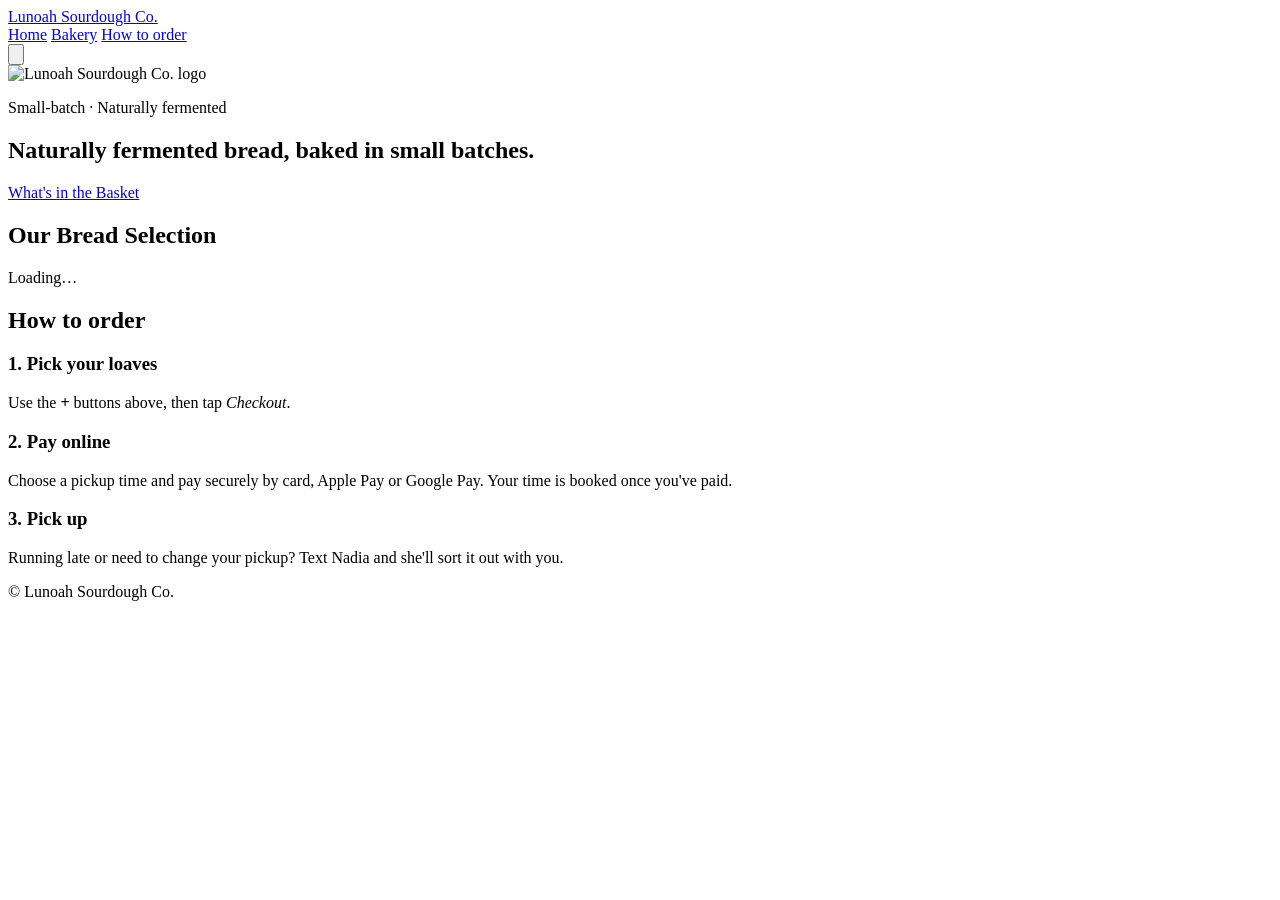
==== pb_public/index.html @ f6079455 "Bread basket cart with a live count, and fuller navigation A little bread basket sits under the bann" ====
<!doctype html>
<html lang="en">
<head>
  <meta charset="utf-8">
  <meta name="viewport" content="width=device-width, initial-scale=1">
  <title>Lunoah Sourdough Co.</title>
  <meta name="description" content="Naturally fermented sourdough, baked in small batches. Order online for pickup.">
  <link rel="icon" href="/img/logo/lunoah-logo-64.png" type="image/png" sizes="64x64">
  <link rel="icon" href="/img/logo/lunoah-logo-32.png" type="image/png" sizes="32x32">
  <link rel="apple-touch-icon" href="/img/logo/lunoah-logo-180.png">
  <meta property="og:title" content="Lunoah Sourdough Co.">
  <meta property="og:description" content="Naturally fermented sourdough, baked in small batches. Order online for pickup.">
  <meta property="og:image" content="/img/logo/lunoah-logo-1200.png">
  <meta name="theme-color" content="#000000">
  <link rel="preconnect" href="https://fonts.googleapis.com">
  <link rel="preconnect" href="https://fonts.gstatic.com" crossorigin>
  <link href="https://fonts.googleapis.com/css2?family=Cinzel:wght@500;600&family=Fraunces:opsz,wght@9..144,400;9..144,600&family=Inter:wght@400;500;600&display=swap" rel="stylesheet">
  <script src="/theme.js"></script>
  <link rel="stylesheet" href="/styles.css">
  <link rel="stylesheet" href="/themes.css">
</head>
<body>
  <header class="site-header masthead" id="top">
   <div class="site-header-inner">
    <a href="/" class="brand">
      <span class="brand-name">Lunoah Sourdough Co.</span>
    </a>
    <nav aria-label="Main">
      <a href="#top">Home</a>
      <a href="#menu">Bakery</a>
      <a href="#order">How to order</a>
      <a href="#nadia" id="nav-nadia" hidden>Meet Nadia</a>
    </nav>
   </div>
   <button type="button" id="basket" class="basket" aria-label="Your basket is empty. See the breads">
      <svg class="basket-art" viewBox="0 0 64 64" aria-hidden="true">
        <path d="M15 31C15 9 49 9 49 31" fill="none" stroke="#8a5428" stroke-width="3.5" stroke-linecap="round"/>
        <g transform="rotate(-30 30 24)">
          <rect x="11" y="18" width="38" height="11" rx="5.5" fill="#e6ab62" stroke="#9a5d24" stroke-width="1.6"/>
          <path d="M19 21.5l3 4M27 21.5l3 4M35 21.5l3 4" stroke="#fbe2b8" stroke-width="1.6" stroke-linecap="round"/>
        </g>
        <ellipse cx="40" cy="30" rx="12.5" ry="9" fill="#d68f45" stroke="#9a5d24" stroke-width="1.6"/>
        <path d="M33 29q7-5.5 14 0" fill="none" stroke="#fbe2b8" stroke-width="1.6" stroke-linecap="round"/>
        <path d="M9 34h46l-4.6 17.5a5 5 0 0 1-4.8 3.7H18.4a5 5 0 0 1-4.8-3.7Z" fill="#c98b4c" stroke="#8a5428" stroke-width="2" stroke-linejoin="round"/>
        <path d="M12 41.5h40M14 48.5h36M21 35v19M29 35v20M37 35v20M45 35v19" stroke="#8a5428" stroke-width="1.3" opacity=".45"/>
        <rect x="6" y="29.5" width="52" height="6.5" rx="3.25" fill="#b47639" stroke="#8a5428" stroke-width="2"/>
      </svg>
      <span id="basket-count" class="basket-count" hidden>0</span>
   </button>
   <div class="crest-wrap"><img class="crest" src="/img/logo/lunoah-logo-1200.png" width="240" height="240" alt="Lunoah Sourdough Co. logo"></div>
  </header>

  <main>
    <section class="hero">
      <div class="hero-text">
        <p class="eyebrow">Small-batch · Naturally fermented</p>
        <h1 id="tagline">Naturally fermented bread, baked in small batches.</h1>
        <p id="about" class="lead"></p>
        <a href="#menu" class="btn">What's in the Basket</a>
      </div>
      <div class="hero-img" id="hero-wrap" hidden><img id="hero-img" alt="Fresh bread from Lunoah Sourdough Co."></div>
    </section>

    <section id="nadia" class="nadia" hidden>
      <div class="nadia-photo-wrap"><img id="nadia-photo" alt="Nadia" hidden></div>
      <div class="nadia-text">
        <h2 id="nadia-title">Meet Nadia</h2>
        <div id="nadia-story"></div>
      </div>
    </section>

    <section id="menu" class="menu">
      <h2>Our Bread Selection</h2>
      <p id="ordering-paused" class="pickup-notice" hidden></p>
      <div id="grid" class="grid" aria-live="polite"><p class="muted">Loading…</p></div>
      <p id="allergy-note" class="allergy-note" hidden></p>
    </section>

    <section id="order" class="order-info">
      <h2>How to order</h2>
      <div class="order-cols">
        <div>
          <h3>1. Pick your loaves</h3>
          <p>Use the <strong>+</strong> buttons above, then tap <em>Checkout</em>.</p>
        </div>
        <div>
          <h3>2. Pay online</h3>
          <p>Choose a pickup time and pay securely by card, Apple Pay or Google Pay. Your time is booked once you've paid.</p>
          <p id="phone-line" class="muted small"></p>
        </div>
        <div>
          <h3>3. Pick up</h3>
          <p id="pickup-location" class="pickup-location" hidden>📍 <span id="pickup-location-text"></span></p>
          <p id="pickup"></p>
          <p class="muted small pickup-late">Running late or need to change your pickup? Text Nadia and she'll sort it out with you.</p>
        </div>
      </div>
      <p id="order-note" class="note"></p>
    </section>

  </main>

  <footer class="site-footer">
    <p>© <span id="year"></span> Lunoah Sourdough Co. <span id="insta"></span></p>
    <p id="allergy-footer" class="allergy-footer muted small" hidden></p>
  </footer>

  <!-- Sticky order bar -->
  <div id="bar" class="bar" hidden>
    <span id="bar-summary"></span>
    <button id="bar-btn" class="btn">Checkout</button>
  </div>

  <dialog id="order-dialog">
    <form method="dialog" id="order-form" novalidate>
      <ol class="steps" id="steps">
        <li data-step="1" class="current">Your order</li>
        <li data-step="2">Review &amp; pay</li>
      </ol>

      <!-- STEP 1: order details -->
      <section class="step" data-step="1">
        <h2>Your order</h2>
        <ul id="order-lines" class="order-lines"></ul>
        <p id="checkout-notice" class="pickup-notice" role="alert" hidden></p>
        <label>Your name <input id="o-name" maxlength="100" required autocomplete="name"></label>
        <label>Phone <span class="muted">(so Nadia can reach you about your pickup)</span>
          <input id="o-phone" type="tel" maxlength="20" required autocomplete="tel" placeholder="(313) 555-0100"></label>
        <p id="pickup-notice" class="pickup-notice" role="alert" hidden></p>
        <div id="pickup-picker" class="pickup-picker" hidden>
          <span class="field-label">Pickup time</span>
          <div class="cal">
            <div class="cal-head">
              <button type="button" class="cal-nav" id="cal-prev" aria-label="Previous month">‹</button>
              <strong id="cal-title"></strong>
              <button type="button" class="cal-nav" id="cal-next" aria-label="Next month">›</button>
            </div>
            <div class="cal-grid cal-dow" aria-hidden="true"><span>Su</span><span>Mo</span><span>Tu</span><span>We</span><span>Th</span><span>Fr</span><span>Sa</span></div>
            <div class="cal-grid" id="cal-days"></div>
          </div>
          <div id="cal-times" class="cal-times"></div>
          <p id="cal-summary" class="cal-summary" aria-live="polite"></p>
          <p id="pickup-at" class="muted small" hidden></p>
        </div>
        <p id="pickup-error" class="send-error" role="alert" hidden>Couldn't load pickup times. Please refresh the page.</p>
        <label>Anything else? <textarea id="o-notes" rows="2" maxlength="500"></textarea></label>
        <div class="dialog-actions">
          <button type="button" id="to-step-2" class="btn">Continue →</button>
        </div>
      </section>

      <!-- STEP 2: review, then pay on Stripe's page -->
      <section class="step" data-step="2" hidden>
        <h2>Review &amp; pay</h2>
        <ul id="review-lines" class="order-lines"></ul>
        <p id="review-pickup" class="review-pickup"></p>
        <p id="review-contact" class="muted small"></p>
        <p class="policy">You can cancel for a full refund within 2 hours of ordering. After that, your bread is being baked just for you.</p>
        <p id="review-ask" class="muted small" hidden></p>
        <p id="pay-error" class="send-error" role="alert" hidden></p>
        <div class="dialog-actions">
          <button type="button" class="btn btn-ghost" data-back="1">← Back</button>
          <button type="button" id="pay-btn" class="btn">Pay securely →</button>
        </div>
        <p class="muted small">You'll pay on Stripe's secure page: card, Apple Pay or Google Pay.</p>
      </section>

      <button type="button" class="close" id="close-dialog" aria-label="Close">×</button>
    </form>
  </dialog>

  <script src="/slots.js"></script>
  <script src="/site.js"></script>
</body>
</html>
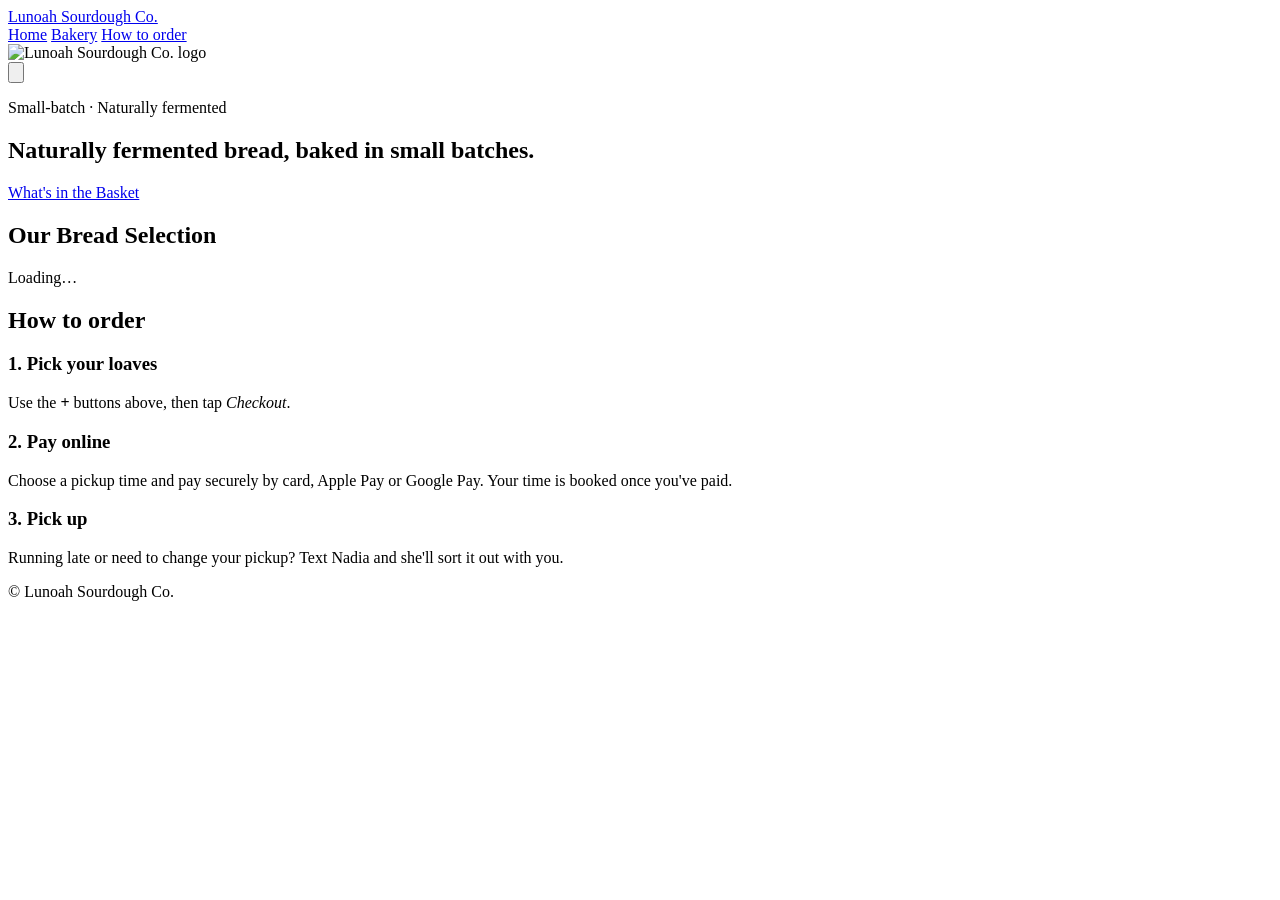
==== commit 1fd11b9b: "Basket floats above the bread cards; when empty it says so instead of jumping to the bakery Co-Autho" ====
--- a/pb_public/index.html
+++ b/pb_public/index.html
@@ -32,23 +32,28 @@
       <a href="#nadia" id="nav-nadia" hidden>Meet Nadia</a>
     </nav>
    </div>
-   <button type="button" id="basket" class="basket" aria-label="Your basket is empty. See the breads">
-      <svg class="basket-art" viewBox="0 0 64 64" aria-hidden="true">
-        <path d="M15 31C15 9 49 9 49 31" fill="none" stroke="#8a5428" stroke-width="3.5" stroke-linecap="round"/>
-        <g transform="rotate(-30 30 24)">
-          <rect x="11" y="18" width="38" height="11" rx="5.5" fill="#e6ab62" stroke="#9a5d24" stroke-width="1.6"/>
-          <path d="M19 21.5l3 4M27 21.5l3 4M35 21.5l3 4" stroke="#fbe2b8" stroke-width="1.6" stroke-linecap="round"/>
-        </g>
-        <ellipse cx="40" cy="30" rx="12.5" ry="9" fill="#d68f45" stroke="#9a5d24" stroke-width="1.6"/>
-        <path d="M33 29q7-5.5 14 0" fill="none" stroke="#fbe2b8" stroke-width="1.6" stroke-linecap="round"/>
-        <path d="M9 34h46l-4.6 17.5a5 5 0 0 1-4.8 3.7H18.4a5 5 0 0 1-4.8-3.7Z" fill="#c98b4c" stroke="#8a5428" stroke-width="2" stroke-linejoin="round"/>
-        <path d="M12 41.5h40M14 48.5h36M21 35v19M29 35v20M37 35v20M45 35v19" stroke="#8a5428" stroke-width="1.3" opacity=".45"/>
-        <rect x="6" y="29.5" width="52" height="6.5" rx="3.25" fill="#b47639" stroke="#8a5428" stroke-width="2"/>
-      </svg>
-      <span id="basket-count" class="basket-count" hidden>0</span>
-   </button>
    <div class="crest-wrap"><img class="crest" src="/img/logo/lunoah-logo-1200.png" width="240" height="240" alt="Lunoah Sourdough Co. logo"></div>
   </header>
+
+  <!-- The bread basket (cart). Outside the header so it can float above everything while scrolling. -->
+  <div class="basket-dock" id="basket-dock">
+    <button type="button" id="basket" class="basket" aria-label="Your basket is empty">
+       <svg class="basket-art" viewBox="0 0 64 64" aria-hidden="true">
+         <path d="M15 31C15 9 49 9 49 31" fill="none" stroke="#8a5428" stroke-width="3.5" stroke-linecap="round"/>
+         <g transform="rotate(-30 30 24)">
+           <rect x="11" y="18" width="38" height="11" rx="5.5" fill="#e6ab62" stroke="#9a5d24" stroke-width="1.6"/>
+           <path d="M19 21.5l3 4M27 21.5l3 4M35 21.5l3 4" stroke="#fbe2b8" stroke-width="1.6" stroke-linecap="round"/>
+         </g>
+         <ellipse cx="40" cy="30" rx="12.5" ry="9" fill="#d68f45" stroke="#9a5d24" stroke-width="1.6"/>
+         <path d="M33 29q7-5.5 14 0" fill="none" stroke="#fbe2b8" stroke-width="1.6" stroke-linecap="round"/>
+         <path d="M9 34h46l-4.6 17.5a5 5 0 0 1-4.8 3.7H18.4a5 5 0 0 1-4.8-3.7Z" fill="#c98b4c" stroke="#8a5428" stroke-width="2" stroke-linejoin="round"/>
+         <path d="M12 41.5h40M14 48.5h36M21 35v19M29 35v20M37 35v20M45 35v19" stroke="#8a5428" stroke-width="1.3" opacity=".45"/>
+         <rect x="6" y="29.5" width="52" height="6.5" rx="3.25" fill="#b47639" stroke="#8a5428" stroke-width="2"/>
+       </svg>
+       <span id="basket-count" class="basket-count" hidden>0</span>
+    </button>
+    <p id="basket-empty" class="basket-pop" role="status" hidden>Your basket is empty. Tap <b>+</b> on a loaf to add it.</p>
+  </div>
 
   <main>
     <section class="hero">
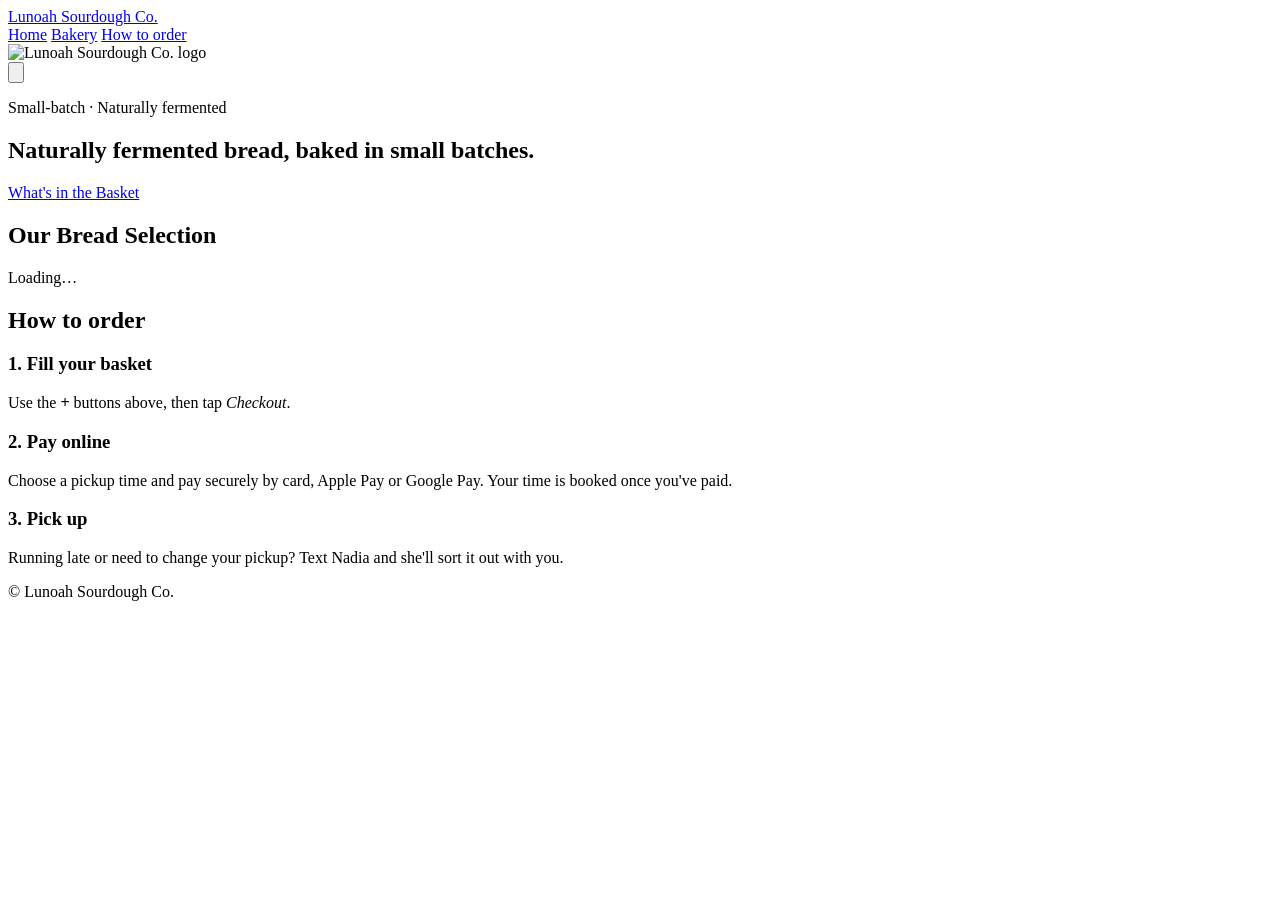
==== commit 481682b3: "Beyond the Basket: a second shop section for olive oil, merchandise and more Items live in the bread" ====
--- a/pb_public/index.html
+++ b/pb_public/index.html
@@ -52,7 +52,7 @@
        </svg>
        <span id="basket-count" class="basket-count" hidden>0</span>
     </button>
-    <p id="basket-empty" class="basket-pop" role="status" hidden>Your basket is empty. Tap <b>+</b> on a loaf to add it.</p>
+    <p id="basket-empty" class="basket-pop" role="status" hidden>Your basket is empty. Tap <b>+</b> on anything you'd like to add it.</p>
   </div>
 
   <main>
@@ -61,7 +61,10 @@
         <p class="eyebrow">Small-batch · Naturally fermented</p>
         <h1 id="tagline">Naturally fermented bread, baked in small batches.</h1>
         <p id="about" class="lead"></p>
-        <a href="#menu" class="btn">What's in the Basket</a>
+        <div class="hero-actions">
+          <a href="#menu" class="btn">What's in the Basket</a>
+          <a href="#extras" class="btn btn-ghost" id="hero-extras" hidden>Beyond the Basket</a>
+        </div>
       </div>
       <div class="hero-img" id="hero-wrap" hidden><img id="hero-img" alt="Fresh bread from Lunoah Sourdough Co."></div>
     </section>
@@ -81,11 +84,21 @@
       <p id="allergy-note" class="allergy-note" hidden></p>
     </section>
 
+    <!-- Beyond the Basket: olive oil, merchandise and other things besides bread. Same basket, same checkout. -->
+    <section id="extras" class="extras" hidden>
+      <div class="extras-inner">
+        <p class="eyebrow">More from Lunoah</p>
+        <h2 id="extras-title">Beyond the Basket</h2>
+        <p id="extras-intro" class="extras-intro"></p>
+        <div id="extras-grid" class="extras-grid" aria-live="polite"></div>
+      </div>
+    </section>
+
     <section id="order" class="order-info">
       <h2>How to order</h2>
       <div class="order-cols">
         <div>
-          <h3>1. Pick your loaves</h3>
+          <h3>1. Fill your basket</h3>
           <p>Use the <strong>+</strong> buttons above, then tap <em>Checkout</em>.</p>
         </div>
         <div>
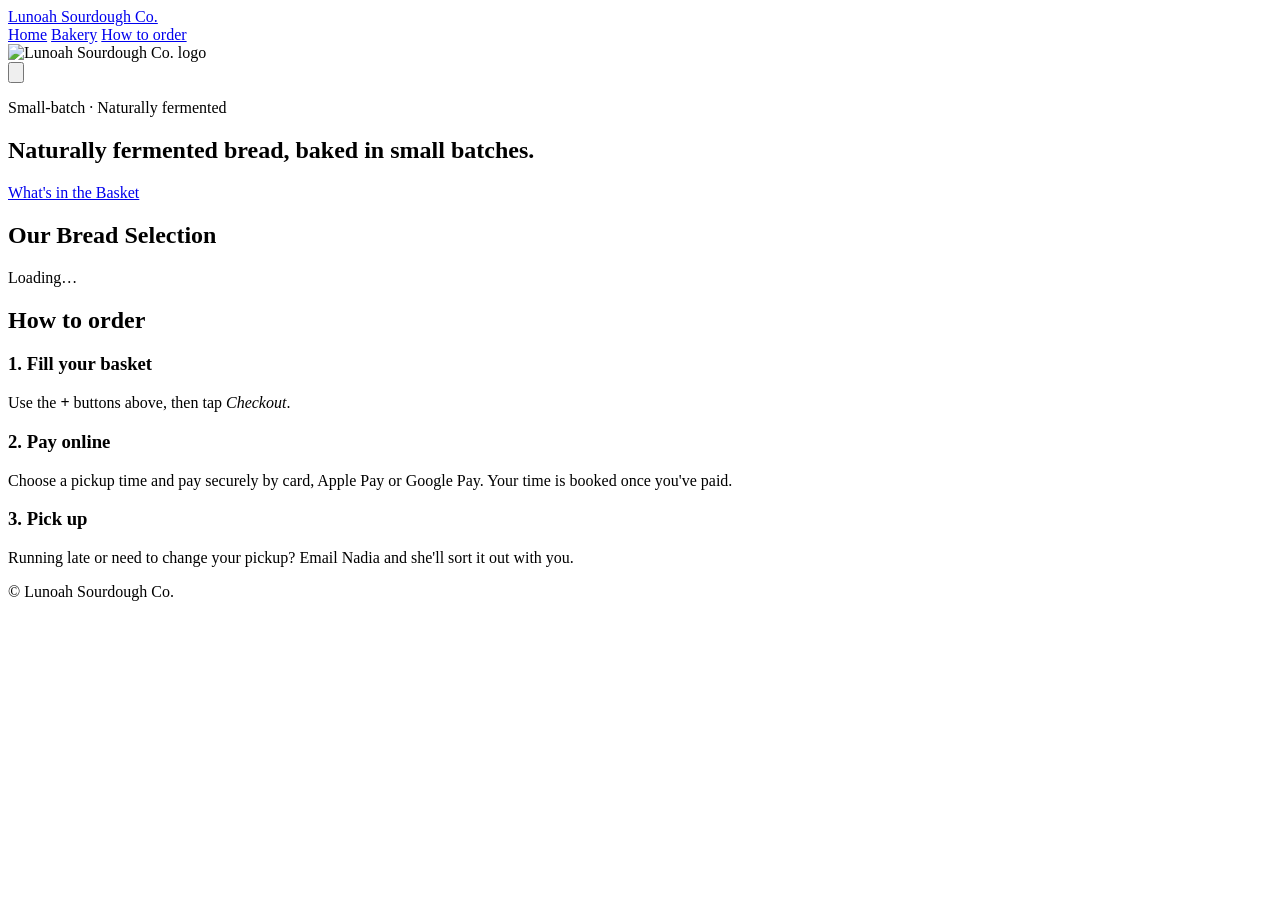
==== commit 3ff56fdc: "Orders, Sales and a working Time off for Nadia; email instead of phone; wood-framed items Time off: " ====
--- a/pb_public/index.html
+++ b/pb_public/index.html
@@ -14,7 +14,7 @@
   <meta name="theme-color" content="#000000">
   <link rel="preconnect" href="https://fonts.googleapis.com">
   <link rel="preconnect" href="https://fonts.gstatic.com" crossorigin>
-  <link href="https://fonts.googleapis.com/css2?family=Cinzel:wght@500;600&family=Fraunces:opsz,wght@9..144,400;9..144,600&family=Inter:wght@400;500;600&display=swap" rel="stylesheet">
+  <link href="https://fonts.googleapis.com/css2?family=Cinzel:wght@500;600&family=Cormorant+Garamond:ital,wght@0,500;0,600;0,700;1,500;1,600&family=Jost:wght@400;500;600&family=Pinyon+Script&display=swap" rel="stylesheet">
   <script src="/theme.js"></script>
   <link rel="stylesheet" href="/styles.css">
   <link rel="stylesheet" href="/themes.css">
@@ -56,6 +56,11 @@
   </div>
 
   <main>
+    <!-- Shown when Nadia has days off now or coming up (Pickup Times → Time off in the admin). -->
+    <div id="away-banner" class="away-banner" role="status" hidden>
+      <svg class="away-icon" viewBox="0 0 24 24" aria-hidden="true"><path d="M12 2.5 1.8 20.5h20.4L12 2.5Zm0 6v5.5m0 3.2v.3" fill="none" stroke="currentColor" stroke-width="2.2" stroke-linecap="round" stroke-linejoin="round"/></svg>
+      <p id="away-text"></p>
+    </div>
     <section class="hero">
       <div class="hero-text">
         <p class="eyebrow">Small-batch · Naturally fermented</p>
@@ -69,11 +74,18 @@
       <div class="hero-img" id="hero-wrap" hidden><img id="hero-img" alt="Fresh bread from Lunoah Sourdough Co."></div>
     </section>
 
+    <!-- Meet Nadia: her photo and story on a parchment board in a wooden frame -->
     <section id="nadia" class="nadia" hidden>
-      <div class="nadia-photo-wrap"><img id="nadia-photo" alt="Nadia" hidden></div>
-      <div class="nadia-text">
-        <h2 id="nadia-title">Meet Nadia</h2>
-        <div id="nadia-story"></div>
+      <div class="nadia-frame">
+        <div class="nadia-board">
+          <figure class="nadia-photo-wrap"><div class="photo-frame"><img id="nadia-photo" alt="Nadia" hidden></div></figure>
+          <div class="nadia-text">
+            <p class="eyebrow">From our kitchen to yours</p>
+            <h2 id="nadia-title">Meet Nadia</h2>
+            <div id="nadia-story"></div>
+            <p class="nadia-sign">— Nadia</p>
+          </div>
+        </div>
       </div>
     </section>
 
@@ -110,7 +122,7 @@
           <h3>3. Pick up</h3>
           <p id="pickup-location" class="pickup-location" hidden>📍 <span id="pickup-location-text"></span></p>
           <p id="pickup"></p>
-          <p class="muted small pickup-late">Running late or need to change your pickup? Text Nadia and she'll sort it out with you.</p>
+          <p class="muted small pickup-late">Running late or need to change your pickup? Email Nadia and she'll sort it out with you.</p>
         </div>
       </div>
       <p id="order-note" class="note"></p>
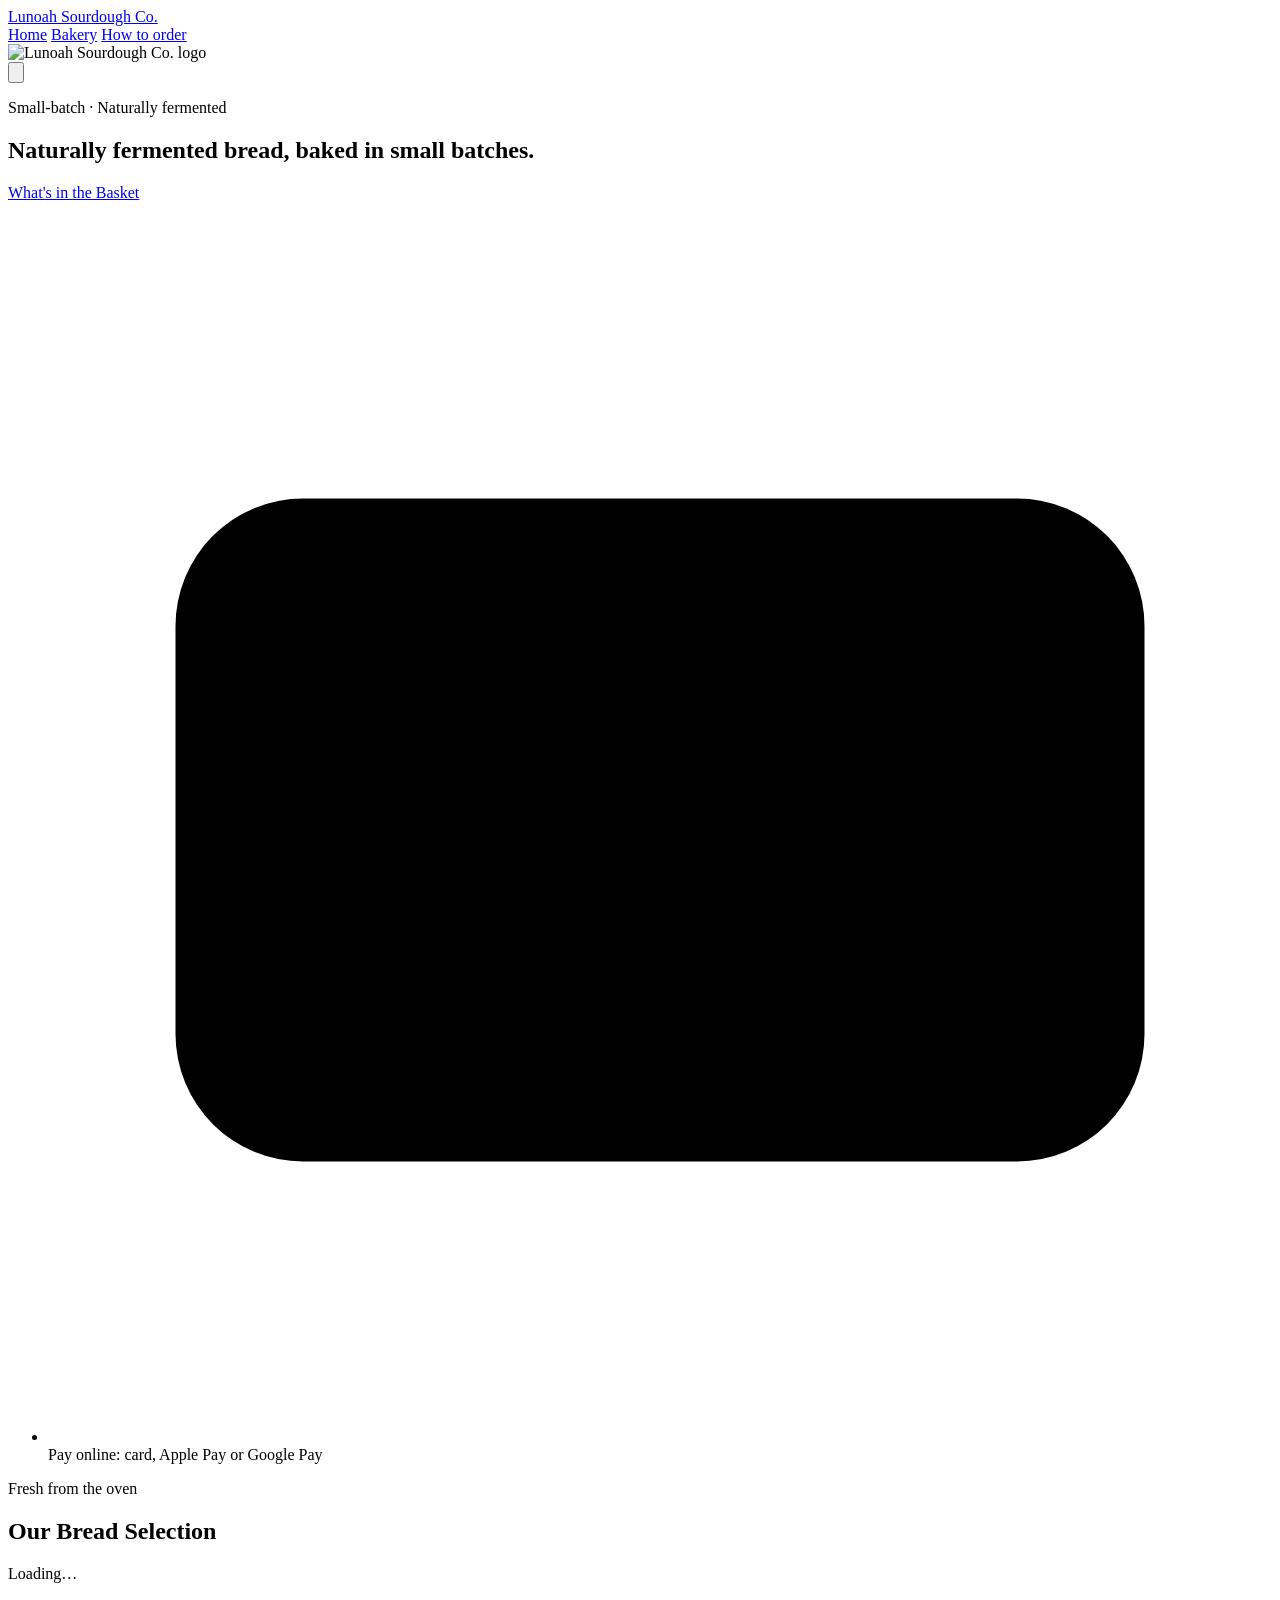
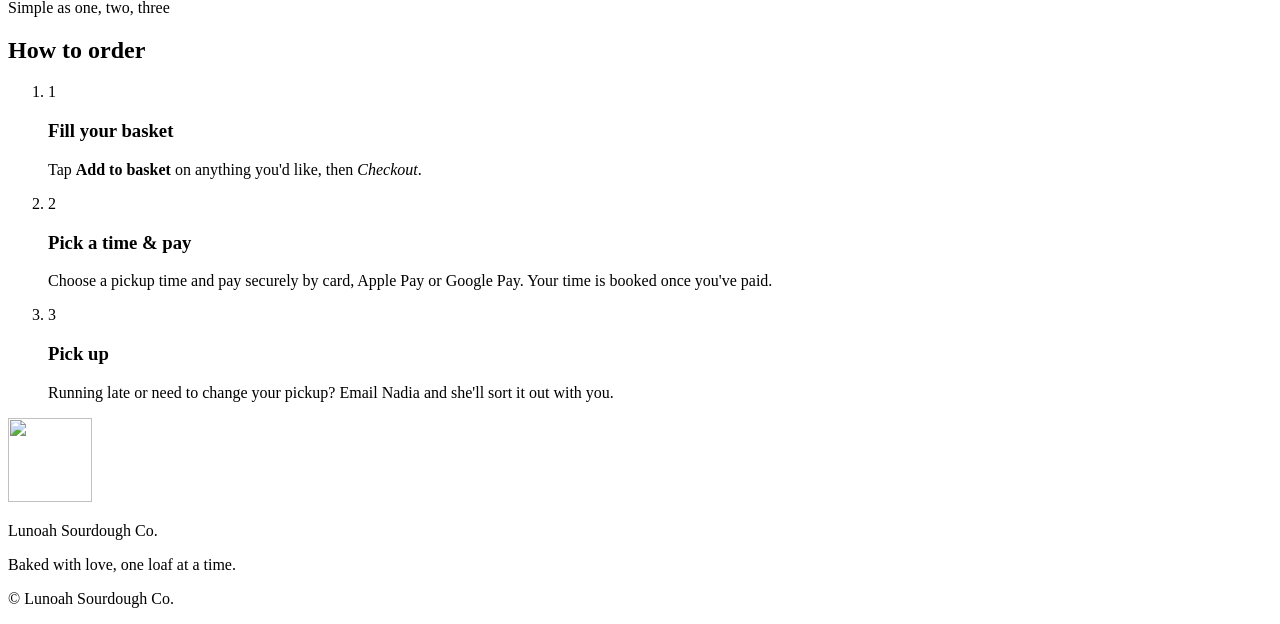
==== commit 64cf234b: "Cosier, more finished storefront: photo stack hero, Add to basket, matching sections, warm footer He" ====
--- a/pb_public/index.html
+++ b/pb_public/index.html
@@ -71,14 +71,23 @@
           <a href="#extras" class="btn btn-ghost" id="hero-extras" hidden>Beyond the Basket</a>
         </div>
       </div>
-      <div class="hero-img" id="hero-wrap" hidden><img id="hero-img" alt="Fresh bread from Lunoah Sourdough Co."></div>
-    </section>
+      <!-- A little stack of photo prints: Nadia's top photo (if any) and her newest bread photos (site.js) -->
+      <div class="hero-prints" id="hero-prints" aria-label="Photos from the bakery"></div>
+    </section>
+
+    <!-- Quick facts under the hero -->
+    <ul class="facts" id="facts" aria-label="Good to know">
+      <li id="fact-where" hidden><svg viewBox="0 0 24 24" aria-hidden="true"><path d="M12 21s-7-6.2-7-11.5A7 7 0 0 1 19 9.5C19 14.8 12 21 12 21Z"/><circle cx="12" cy="9.5" r="2.5"/></svg><span></span></li>
+      <li id="fact-next" hidden><svg viewBox="0 0 24 24" aria-hidden="true"><rect x="3.5" y="5" width="17" height="15" rx="2.5"/><path d="M3.5 10h17M8 3v4M16 3v4"/></svg><span></span></li>
+      <li><svg viewBox="0 0 24 24" aria-hidden="true"><rect x="2.5" y="5.5" width="19" height="13" rx="2.5"/><path d="M2.5 10h19M6.5 15h4"/></svg><span>Pay online: card, Apple Pay or Google Pay</span></li>
+    </ul>
 
     <!-- Meet Nadia: her photo and story on a parchment board in a wooden frame -->
     <section id="nadia" class="nadia" hidden>
       <div class="nadia-frame">
         <div class="nadia-board">
-          <figure class="nadia-photo-wrap"><div class="photo-frame"><img id="nadia-photo" alt="Nadia" hidden></div></figure>
+          <figure class="nadia-photo-wrap"><div class="photo-frame">
+            <div class="photo-mat"><img id="nadia-photo" alt="Nadia" hidden></div></div></figure>
           <div class="nadia-text">
             <p class="eyebrow">From our kitchen to yours</p>
             <h2 id="nadia-title">Meet Nadia</h2>
@@ -90,7 +99,10 @@
     </section>
 
     <section id="menu" class="menu">
-      <h2>Our Bread Selection</h2>
+      <header class="section-head">
+        <p class="eyebrow">Fresh from the oven</p>
+        <h2>Our Bread Selection</h2>
+      </header>
       <p id="ordering-paused" class="pickup-notice" hidden></p>
       <div id="grid" class="grid" aria-live="polite"><p class="muted">Loading…</p></div>
       <p id="allergy-note" class="allergy-note" hidden></p>
@@ -99,40 +111,53 @@
     <!-- Beyond the Basket: olive oil, merchandise and other things besides bread. Same basket, same checkout. -->
     <section id="extras" class="extras" hidden>
       <div class="extras-inner">
-        <p class="eyebrow">More from Lunoah</p>
-        <h2 id="extras-title">Beyond the Basket</h2>
-        <p id="extras-intro" class="extras-intro"></p>
+        <header class="section-head">
+          <p class="eyebrow">More from Lunoah</p>
+          <h2 id="extras-title">Beyond the Basket</h2>
+          <p id="extras-intro" class="extras-intro"></p>
+        </header>
         <div id="extras-grid" class="extras-grid" aria-live="polite"></div>
       </div>
     </section>
 
     <section id="order" class="order-info">
-      <h2>How to order</h2>
-      <div class="order-cols">
-        <div>
-          <h3>1. Fill your basket</h3>
-          <p>Use the <strong>+</strong> buttons above, then tap <em>Checkout</em>.</p>
-        </div>
-        <div>
-          <h3>2. Pay online</h3>
+      <header class="section-head">
+        <p class="eyebrow">Simple as one, two, three</p>
+        <h2>How to order</h2>
+      </header>
+      <ol class="order-cols">
+        <li class="step-card">
+          <span class="step-num" aria-hidden="true">1</span>
+          <h3>Fill your basket</h3>
+          <p>Tap <strong>Add to basket</strong> on anything you'd like, then <em>Checkout</em>.</p>
+        </li>
+        <li class="step-card">
+          <span class="step-num" aria-hidden="true">2</span>
+          <h3>Pick a time &amp; pay</h3>
           <p>Choose a pickup time and pay securely by card, Apple Pay or Google Pay. Your time is booked once you've paid.</p>
           <p id="phone-line" class="muted small"></p>
-        </div>
-        <div>
-          <h3>3. Pick up</h3>
+        </li>
+        <li class="step-card">
+          <span class="step-num" aria-hidden="true">3</span>
+          <h3>Pick up</h3>
           <p id="pickup-location" class="pickup-location" hidden>📍 <span id="pickup-location-text"></span></p>
           <p id="pickup"></p>
           <p class="muted small pickup-late">Running late or need to change your pickup? Email Nadia and she'll sort it out with you.</p>
-        </div>
-      </div>
+        </li>
+      </ol>
       <p id="order-note" class="note"></p>
     </section>
 
   </main>
 
   <footer class="site-footer">
-    <p>© <span id="year"></span> Lunoah Sourdough Co. <span id="insta"></span></p>
-    <p id="allergy-footer" class="allergy-footer muted small" hidden></p>
+    <div class="footer-inner">
+      <img class="footer-crest" src="/img/logo/lunoah-logo-180.png" width="84" height="84" alt="" loading="lazy">
+      <p class="footer-name">Lunoah Sourdough Co.</p>
+      <p class="footer-tag" id="footer-tag">Baked with love, one loaf at a time.</p>
+      <ul class="footer-links" id="footer-links"></ul>
+      <p class="footer-copy">© <span id="year"></span> Lunoah Sourdough Co.</p>
+    </div>
   </footer>
 
   <!-- Sticky order bar -->
@@ -200,6 +225,7 @@
   </dialog>
 
   <script src="/slots.js"></script>
+  <script src="/photo-pos.js"></script>
   <script src="/site.js"></script>
 </body>
 </html>
